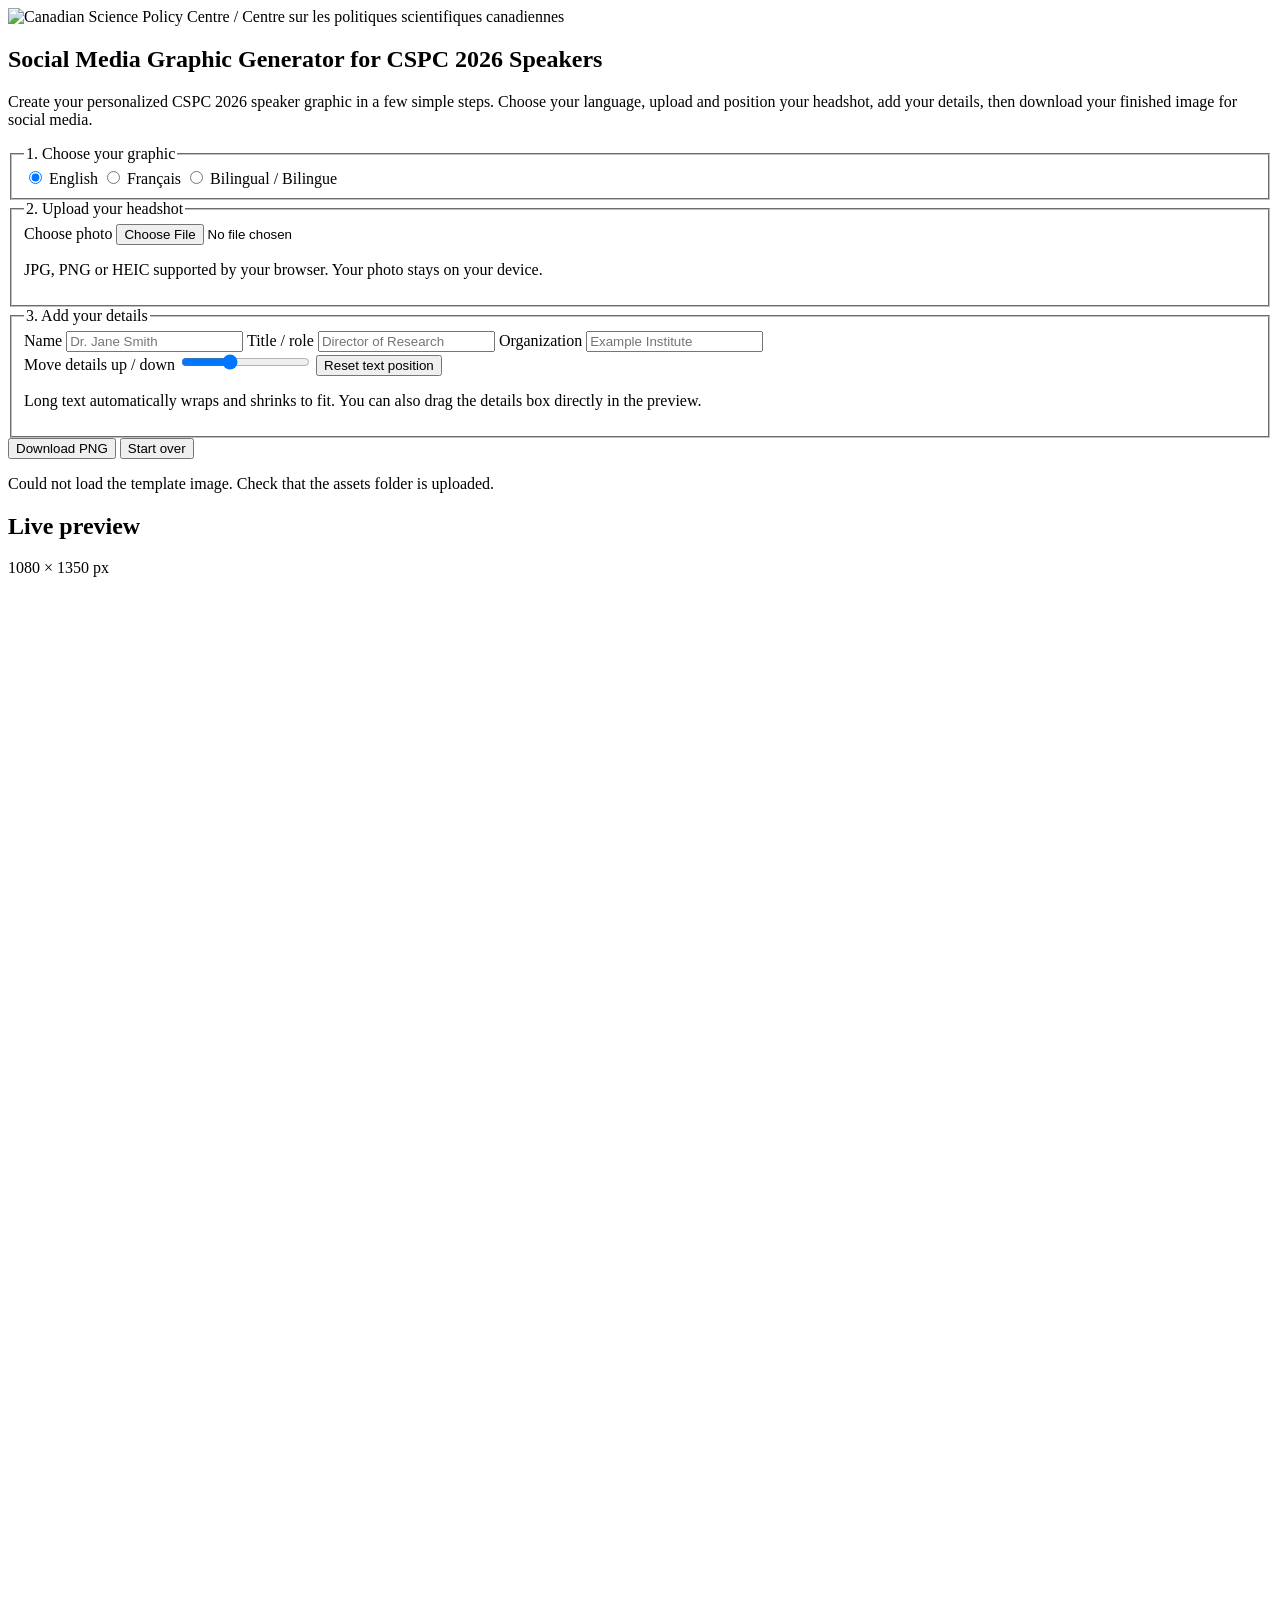
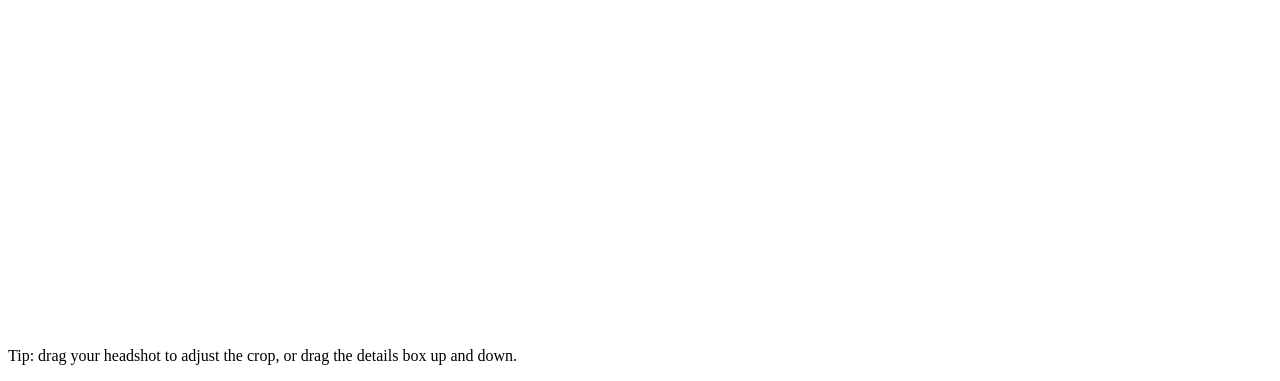
==== assets/index.html @ 94583531 "Add files via upload" ====
<!doctype html>
<html lang="en">
<head>
  <meta charset="utf-8" />
  <meta name="viewport" content="width=device-width, initial-scale=1" />
  <meta name="theme-color" content="#10214a" />
  <title>CSPC 2026 Speaker Graphic Generator</title>
  <link rel="stylesheet" href="style.css" />
</head>
<body>
  <main class="app-shell">
    <section class="controls" aria-labelledby="page-title">
      <header class="generator-header">
        <img class="cspc-header-logo" src="assets/CSPC-logo-bilingual.png" alt="Canadian Science Policy Centre / Centre sur les politiques scientifiques canadiennes" />
        <div>
          <h1 id="page-title">Social Media Graphic Generator for CSPC 2026 Speakers</h1>
          <p class="intro">Create your personalized CSPC 2026 speaker graphic in a few simple steps. Choose your language, upload and position your headshot, add your details, then download your finished image for social media.</p>
        </div>
      </header>

      <fieldset>
        <legend>1. Choose your graphic</legend>
        <div class="language-grid" id="languageChoices">
          <label class="language-card is-selected">
            <input type="radio" name="language" value="English" checked />
            <span>English</span>
          </label>
          <label class="language-card">
            <input type="radio" name="language" value="French" />
            <span>Français</span>
          </label>
          <label class="language-card">
            <input type="radio" name="language" value="Bilingual" />
            <span>Bilingual / Bilingue</span>
          </label>
        </div>
      </fieldset>

      <fieldset>
        <legend>2. Upload your headshot</legend>
        <label class="upload-button" for="photoInput">Choose photo</label>
        <input id="photoInput" type="file" accept="image/*" />
        <p class="helper">JPG, PNG or HEIC supported by your browser. Your photo stays on your device.</p>

        <div class="crop-controls" id="cropControls" hidden>
          <label for="zoomRange">Zoom</label>
          <input id="zoomRange" type="range" min="1" max="3" step="0.01" value="1" />
          <button class="secondary" id="resetCrop" type="button">Reset crop</button>
          <p class="helper">Drag the photo directly in the preview to reposition it.</p>
        </div>
      </fieldset>

      <fieldset>
        <legend>3. Add your details</legend>
        <label for="nameInput">Name</label>
        <input id="nameInput" type="text" maxlength="160" placeholder="Dr. Jane Smith" autocomplete="name" />

        <label for="titleInput">Title / role</label>
        <input id="titleInput" type="text" maxlength="240" placeholder="Director of Research" />

        <label for="orgInput">Organization</label>
        <input id="orgInput" type="text" maxlength="240" placeholder="Example Institute" />

        <div class="crop-controls details-controls">
          <label for="detailsPositionRange">Move details up / down</label>
          <input id="detailsPositionRange" type="range" min="-115" max="205" step="1" value="0" />
          <button class="secondary" id="resetDetails" type="button">Reset text position</button>
          <p class="helper">Long text automatically wraps and shrinks to fit. You can also drag the details box directly in the preview.</p>
        </div>
      </fieldset>

      <div class="button-row">
        <button class="primary" id="downloadButton" type="button">Download PNG</button>
        <button class="secondary" id="clearButton" type="button">Start over</button>
      </div>
      <p class="status" id="status" role="status" aria-live="polite"></p>
    </section>

    <section class="preview-panel" aria-labelledby="preview-title">
      <div class="preview-header">
        <h2 id="preview-title">Live preview</h2>
        <span>1080 × 1350 px</span>
      </div>
      <div class="canvas-wrap">
        <canvas id="graphicCanvas" width="1080" height="1350" aria-label="CSPC speaker graphic preview"></canvas>
      </div>
      <p class="preview-tip">Tip: drag your headshot to adjust the crop, or drag the details box up and down.</p>
    </section>
  </main>

  <script src="script.js"></script>
</body>
</html>
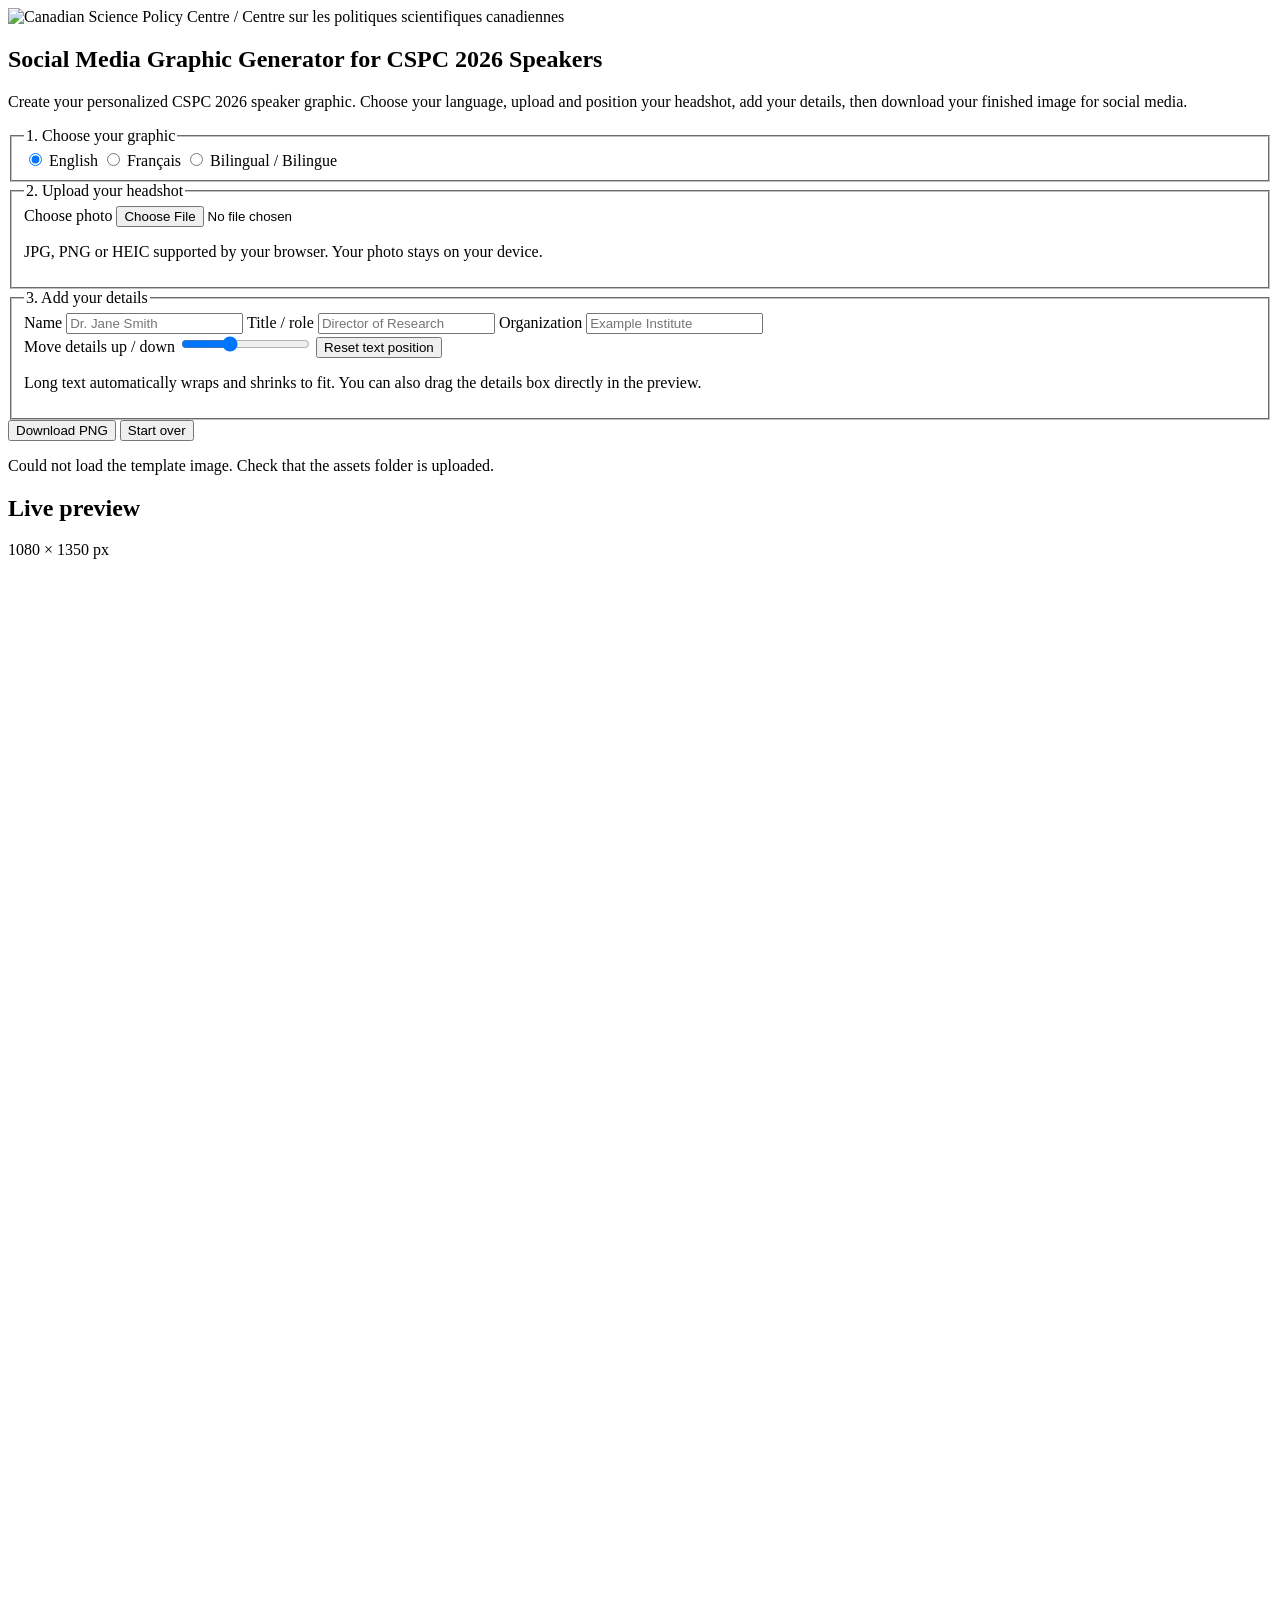
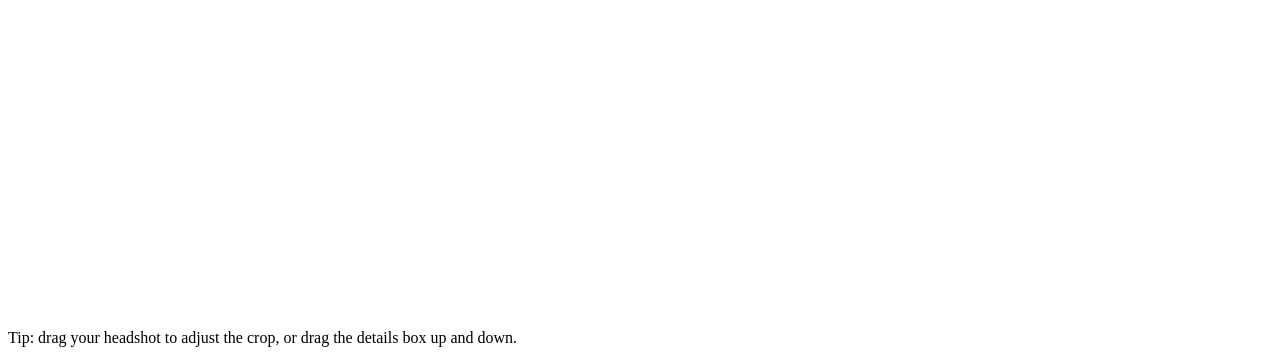
==== commit 6a3538aa: "Update index.html" ====
--- a/assets/index.html
+++ b/assets/index.html
@@ -14,7 +14,7 @@
         <img class="cspc-header-logo" src="assets/CSPC-logo-bilingual.png" alt="Canadian Science Policy Centre / Centre sur les politiques scientifiques canadiennes" />
         <div>
           <h1 id="page-title">Social Media Graphic Generator for CSPC 2026 Speakers</h1>
-          <p class="intro">Create your personalized CSPC 2026 speaker graphic in a few simple steps. Choose your language, upload and position your headshot, add your details, then download your finished image for social media.</p>
+          <p class="intro">Create your personalized CSPC 2026 speaker graphic. Choose your language, upload and position your headshot, add your details, then download your finished image for social media.</p>
         </div>
       </header>
 
